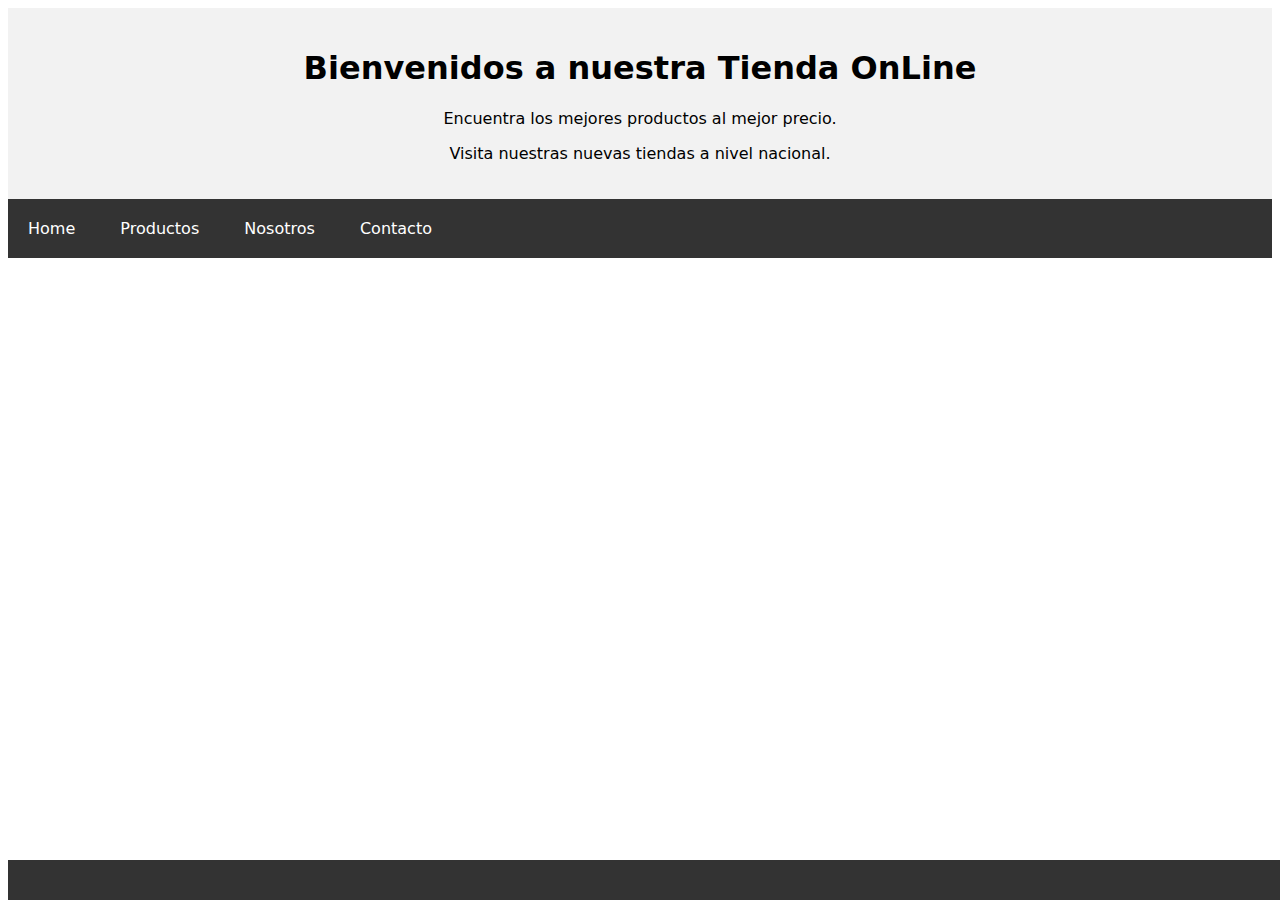
==== index.html @ 6fda9973 "Merge f2a50ff1fdc2a77a6106d518690c2f14d6e444bc into 214619659bd67d332b72329f5ed5a7e2d9e9ba27" ====
<!DOCTYPE html>
<html lang="es">
  <head>
    <meta charset="UTF-8" />
    <meta name="viewport" content="width=device-width, initial-scale=1.0" />
    <title>Tienda OnLine</title>
    <link rel="stylesheet" href="./assets/css/style.css" />
  </head>
  <body>
    <header id="headerContainer">
      <!-- El header será cargado aquí -->
    </header>
    <nav id="navContainer">
      <!-- El nav será cargado aquí -->
    </nav>
    <main id="mainContainer">
      <!-- Las cards serán cargadas aquí -->
    </main>
    <footer id="footerContainer">
      <!-- El footer será cargado aquí -->
    </footer>
    <script>
      // Función para cargar el contenido de un archivo HTML en un contenedor específico
      function includeHTML(filePath, containerId) {
        var xhttp = new XMLHttpRequest();
        xhttp.onreadystatechange = function () {
          if (this.readyState == 4 && this.status == 200) {
            document.getElementById(containerId).innerHTML = this.responseText;
          }
        };
        xhttp.open("GET", filePath, true);
        xhttp.send();
      }

      // Cargar los archivos HTML en los contenedores respectivos
      includeHTML("header.html", "headerContainer");
      includeHTML("nav.html", "navContainer");
      includeHTML("cards.html", "mainContainer");
      includeHTML("footer.html", "footerContainer");
    </script>
  </body>
</html>
---- assets/css/style.css ----
/* Estilos para el nav */
body {
  font-family: system-ui, -apple-system, BlinkMacSystemFont, "Segoe UI", Roboto,
    Oxygen, Ubuntu, Cantarell, "Open Sans", "Helvetica Neue", sans-serif;
}
nav {
  background-color: #333;
  color: #fff;
  padding: 10px;
}
nav ul {
  list-style-type: none;
  margin: 0;
  padding: 0;
}
nav ul li {
  display: inline;
  margin-right: 40px;
}
nav ul li a {
  color: #fff;
  text-decoration: none;
}

/* Estilos para el header */
header {
  background-color: #f2f2f2;
  padding: 20px;
  text-align: center;
}

/* Estilos para las cards */
.cards {
  display: flex;
  justify-content: space-around;
  flex-wrap: wrap;
  margin-top: 20px;
}
.card {
  border: 1px solid #ccc;
  border-radius: 5px;
  padding: 20px;
  width: 300px;
  margin-bottom: 20px;
}
.card img {
  width: 100%;
  border-radius: 5px;
  margin-bottom: 10px;
}
.card h2 {
  font-size: 20px;
  margin-bottom: 10px;
}
.card p {
  margin-bottom: 10px;
}
.card button {
  background-color: #007bff;
  color: #fff;
  border: none;
  padding: 10px 20px;
  border-radius: 5px;
  cursor: pointer;
}
.card button:hover {
  background-color: #0056b3;
}

/* Estilos para el formulario de contacto */
.contact {
  background-color: #f9f9f9;
  padding: 20px;
  margin-top: 20px;
}
.contact form label {
  display: block;
  margin-bottom: 5px;
}
.contact form input,
.contact form textarea {
  width: 100%;
  padding: 10px;
  margin-bottom: 10px;
}
.contact form button {
  background-color: #007bff;
  color: #fff;
  border: none;
  padding: 10px 20px;
  border-radius: 5px;
  cursor: pointer;
}
.contact form button:hover {
  background-color: #0056b3;
}

/* Estilos para el footer */
footer {
  background-color: #333;
  color: #fff;
  text-align: center;
  padding: 20px;
  position: fixed;
  bottom: 0;
  width: 100%;
}
#mainContainer img {
  width: 160px;
  height: 120px;
}
#mainContainer {
  margin-bottom: 100px;
}
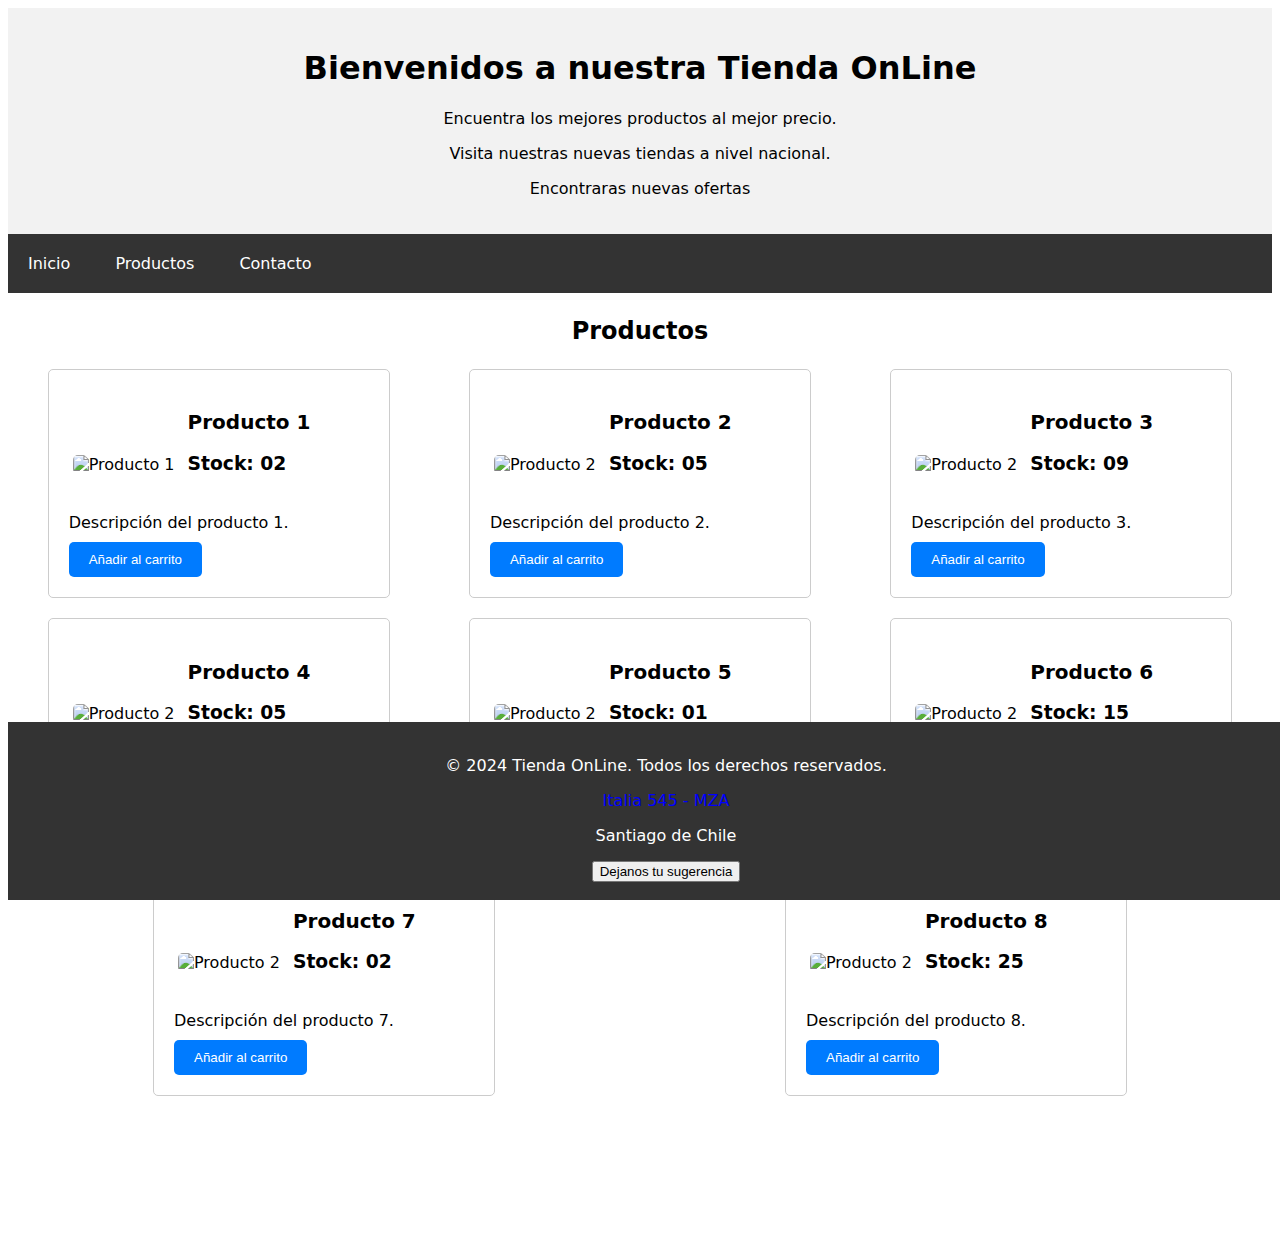
==== commit b1e6b889: "estilos nuevos" ====
--- a/index.html
+++ b/index.html
@@ -3,12 +3,141 @@
   <head>
     <meta charset="UTF-8" />
     <meta name="viewport" content="width=device-width, initial-scale=1.0" />
+    <link
+      href="https://cdn.jsdelivr.net/npm/bootstrap@5.1.3/dist/css/bootstrap.min.css"
+      rel="stylesheet"
+      integrity="sha384-1BmE4kWBq78iYhFldvKuhfTAU6auU8tT94WrHftjDbrCEXSU1oBoqyl2QvZ6jIW3"
+      crossorigin="anonymous"
+    />
     <title>Tienda OnLine</title>
-    <link rel="stylesheet" href="./assets/css/style.css" />
+    <style>
+      /* Estilos para el nav */
+      body {
+        font-family: system-ui, -apple-system, BlinkMacSystemFont, "Segoe UI",
+          Roboto, Oxygen, Ubuntu, Cantarell, "Open Sans", "Helvetica Neue",
+          sans-serif;
+      }
+      nav {
+        background-color: #333;
+        color: #fff;
+        padding: 10px;
+      }
+      nav ul {
+        list-style-type: none;
+        margin: 0;
+        padding: 0;
+      }
+      nav ul li {
+        display: inline;
+        margin-right: 40px;
+      }
+      nav ul li a {
+        color: #fff;
+        text-decoration: none;
+      }
+
+      /* Estilos para el header */
+      header {
+        background-color: #f2f2f2;
+        padding: 20px;
+        text-align: center;
+      }
+
+      /* Estilos para las cards */
+      .cards {
+        display: flex;
+        justify-content: space-around;
+        flex-wrap: wrap;
+        margin-top: 20px;
+      }
+      .card {
+        border: 1px solid #ccc;
+        border-radius: 5px;
+        padding: 20px;
+        width: 300px;
+        margin-bottom: 20px;
+      }
+      .card img {
+        width: 100%;
+        border-radius: 5px;
+        margin-bottom: 10px;
+      }
+      .card h2 {
+        font-size: 20px;
+        margin-bottom: 10px;
+      }
+      .card p {
+        margin-bottom: 10px;
+      }
+      .card button {
+        background-color: #007bff;
+        color: #fff;
+        border: none;
+        padding: 10px 20px;
+        border-radius: 5px;
+        cursor: pointer;
+      }
+      .card button:hover {
+        background-color: #0056b3;
+      }
+
+      /* Estilos para el formulario de contacto */
+      .contact {
+        background-color: #f9f9f9;
+        padding: 20px 200px;
+        margin-top: 20px;
+      }
+      .contact form label {
+        display: block;
+        margin-bottom: 5px;
+      }
+      .contact form input,
+      .contact form textarea {
+        width: 100%;
+        padding: 10px;
+        margin-bottom: 10px;
+      }
+      .contact form button {
+        background-color: #007bff;
+        color: #fff;
+        border: none;
+        padding: 10px 20px;
+        border-radius: 5px;
+        cursor: pointer;
+      }
+      .contact form button:hover {
+        background-color: #0056b3;
+      }
+
+      /* Estilos para el footer */
+      footer {
+        background-color: #333;
+        color: #fff;
+        text-align: center;
+        padding: 18px;
+        position: fixed;
+        bottom: 0;
+        width: 100%;
+      }
+      #mainContainer img {
+        width: 160px;
+        height: 120px;
+      }
+      #contacto {
+        margin-bottom: 120px;
+      }
+
+      @media (max-width: 700px) {
+        .contact {
+          padding: 20px 20px;
+        }
+      }
+    </style>
   </head>
   <body>
     <header id="headerContainer">
       <!-- El header será cargado aquí -->
+      
     </header>
     <nav id="navContainer">
       <!-- El nav será cargado aquí -->
@@ -16,9 +145,18 @@
     <main id="mainContainer">
       <!-- Las cards serán cargadas aquí -->
     </main>
+    <section id="contacto">
+      <!-- El footer será cargado aquí -->
+    </section>
     <footer id="footerContainer">
       <!-- El footer será cargado aquí -->
     </footer>
+
+    <script
+      src="https://code.jquery.com/jquery-3.6.0.js"
+      integrity="sha256-H+K7U5CnXl1h5ywQfKtSj8PCmoN9aaq30gDh27Xc0jk="
+      crossorigin="anonymous"
+    ></script>
     <script>
       // Función para cargar el contenido de un archivo HTML en un contenedor específico
       function includeHTML(filePath, containerId) {
@@ -36,7 +174,15 @@
       includeHTML("header.html", "headerContainer");
       includeHTML("nav.html", "navContainer");
       includeHTML("cards.html", "mainContainer");
+      includeHTML("contact.html", "contacto");
       includeHTML("footer.html", "footerContainer");
+
+      //* Para hacer determinadas acciones según la posición del scroll
+      $(document).scroll(function (e) {
+        const y = $("html").scrollTop();
+        console.log("-- y scroll es --> ", y);
+        if (y > 500) console.log("estamos por mayor a 500");
+      });
     </script>
   </body>
 </html>
